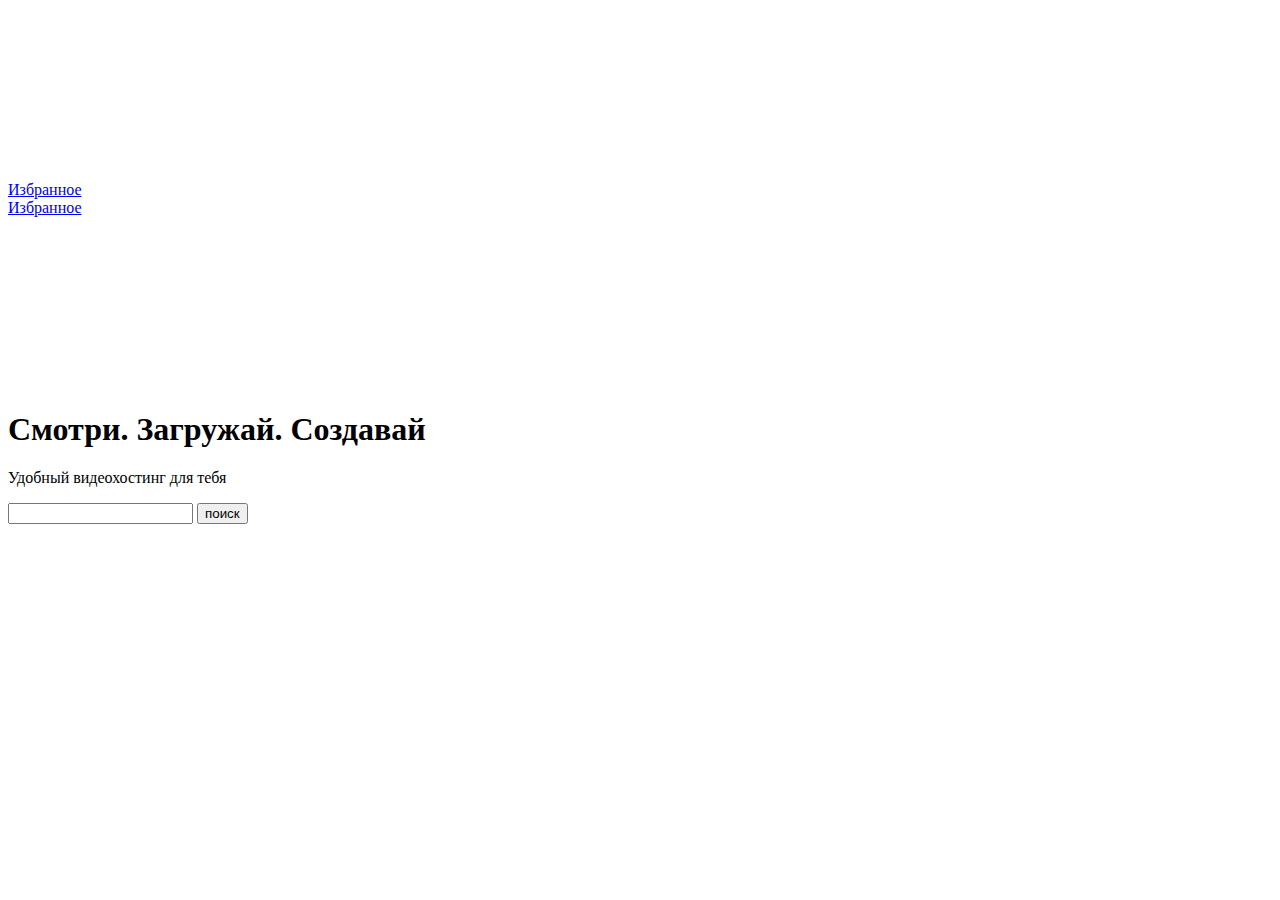
==== index.html @ 49c57c56 "30.10" ====
<!DOCTYPE html>
<html lang="ru">
<head>
  <meta charset="UTF-8">
  <meta name="viewport" content="width=device-width, initial-scale=1.0">
  <title>You-Tvideo-Удобный видеохостинг для тебя</title>
  <link rel="stylesheet" href="/you-tvideo/style.css">
</head>
<body>
  <header class="header">
    <div class="container header__container">
      <a href="/" class="header__link">
        <svg class="header__logo" viewBox="0 0 240 32" role="img" aria-label="Логотип сервиса You-Tvideo">
          <use xlink:href="/you-tvideo/image/sprite.svg#logo-orange"></use>
        </svg>
      </a>

      <a href="#" class="header__link header__link_favorite">Избранное</a>
    </div> 
  </header>

  <main>
    <section class="hero">
      <div class="container hero__container"> 
        <a href="#" class="hero__link ">Избранное</a>

        <svg class="hero__logo" viewBox="0 0 360 48" role="img" aria-label="Логотип сервиса You-Tvideo">
          <use xlink:href="/you-tvideo/image/sprite.svg#logo-white"></use>
        </svg>

        <h1 class="hero__title">Смотри. Загружай. Создавай</h1>

        <p class="tagline">Удобный видеохостинг для тебя</p>
      </div>
    </section>

    <section class="search">
      <div class="container">
        <form action="" class="search__form">
          <label class="search__label">
            <input  class="search__input" type="search">
            <button class="search__btn" type="submit">поиск</button>
          </label>  
        </form>
      </div>
    </section>

    <section class="video-list">

    </section>

    <footer class="footer">

    </footer>
  </main>

</body>
</html>
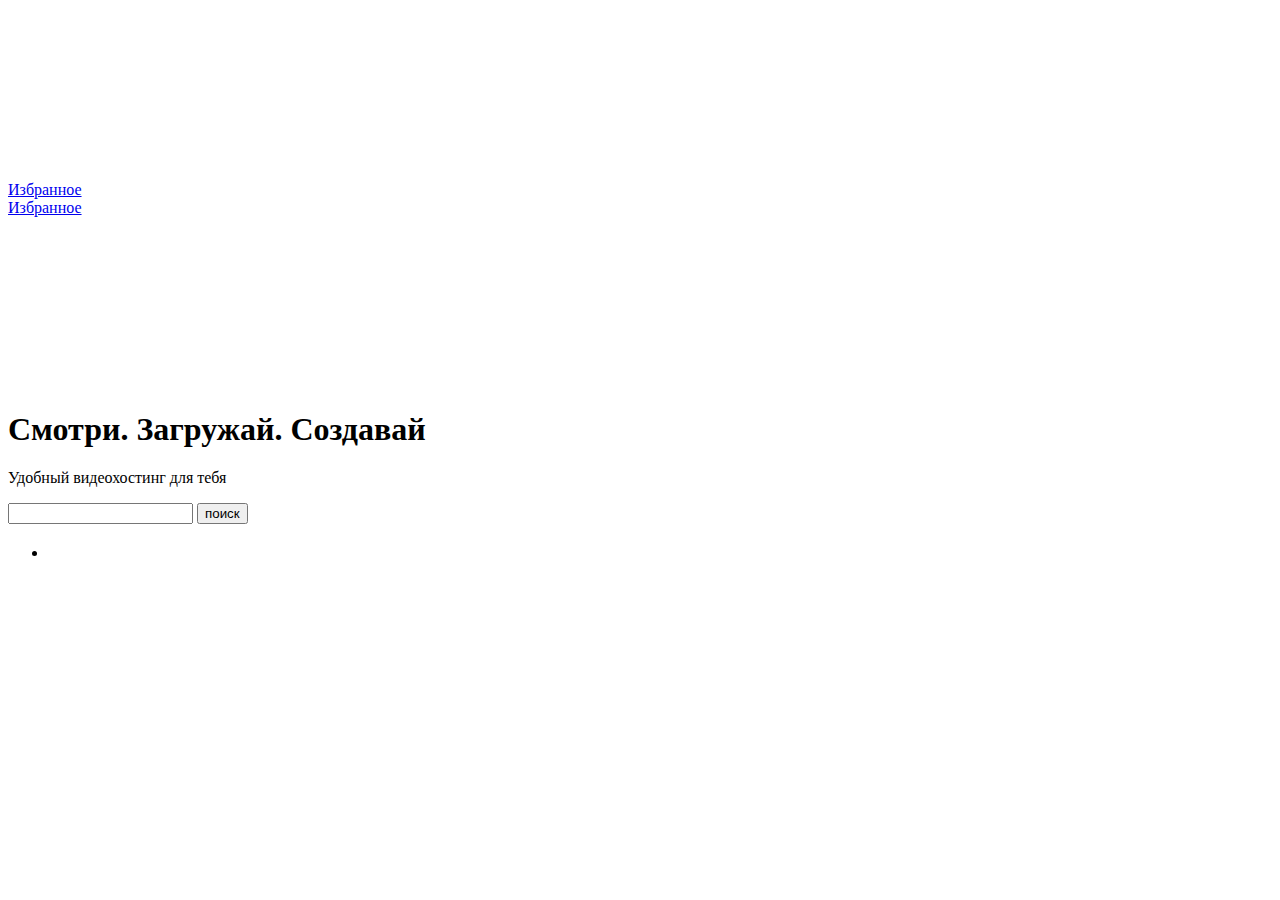
==== commit d6af22a1: "30.10.1" ====
--- a/index.html
+++ b/index.html
@@ -46,7 +46,19 @@
     </section>
 
     <section class="video-list">
+      <div class="container">
+        <h2 class="video-list__title"></h2>
 
+        <ul class="video-list__items">
+          <li class="video-list__items">
+            <article class="video-card">
+              <a href="/" class="video-card__link">
+                <img src="" alt="" class="video-card__thumbnail">
+              </a>
+            </article>
+          </li>
+        </ul>
+      </div>
     </section>
 
     <footer class="footer">
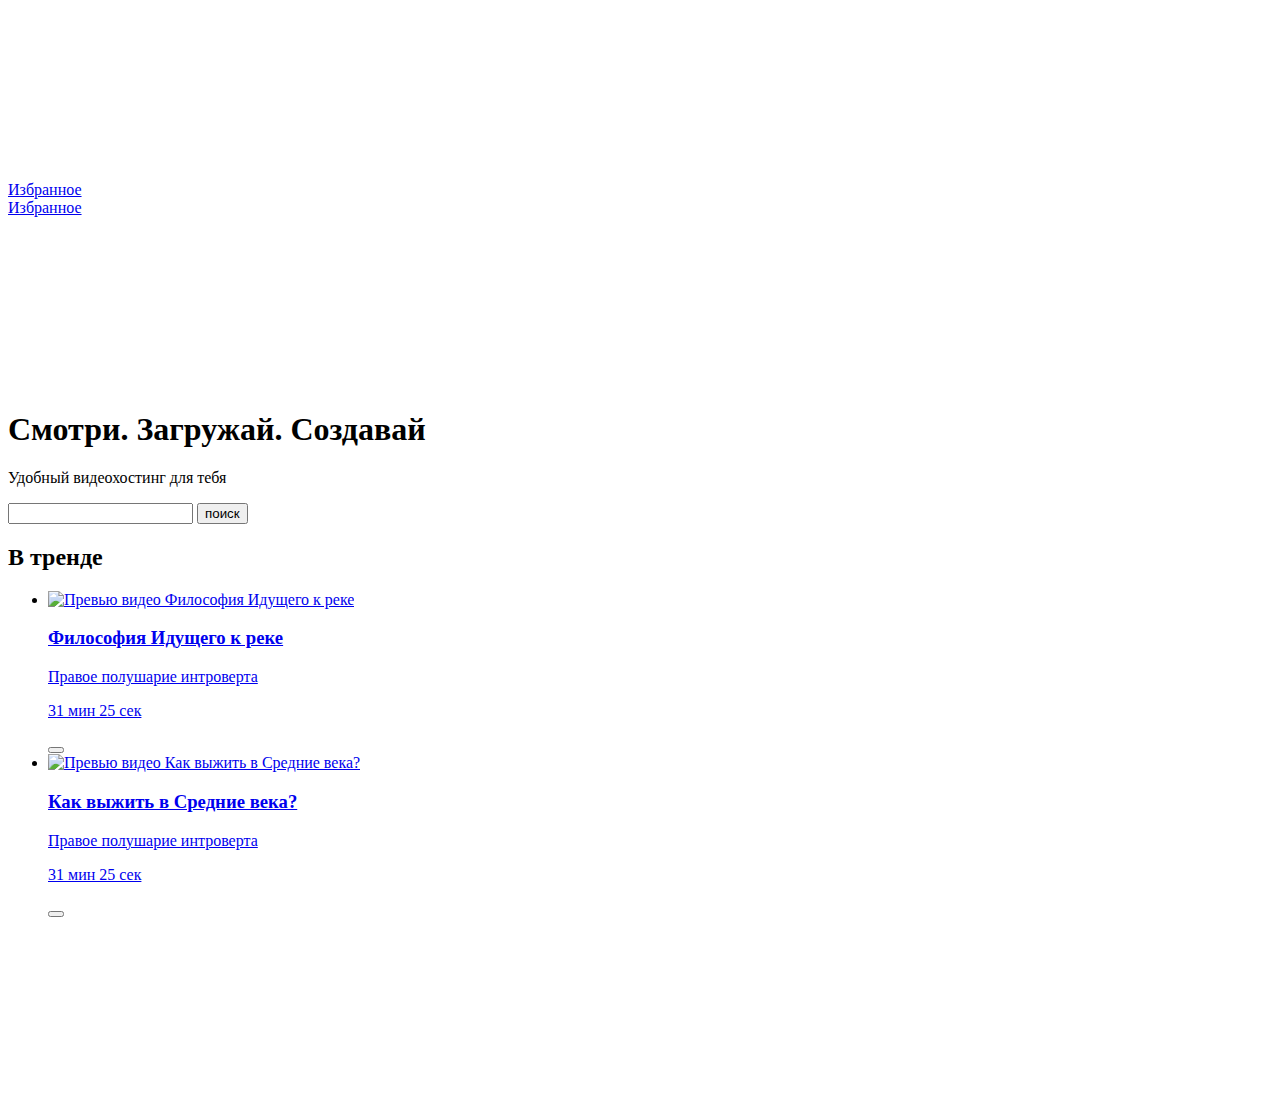
==== commit c0a41474: "1.11" ====
--- a/index.html
+++ b/index.html
@@ -47,22 +47,49 @@
 
     <section class="video-list">
       <div class="container">
-        <h2 class="video-list__title"></h2>
+        <h2 class="video-list__title">В тренде</h2>
 
         <ul class="video-list__items">
-          <li class="video-list__items">
+          <li class="video-list__item">
             <article class="video-card">
               <a href="/" class="video-card__link">
-                <img src="" alt="" class="video-card__thumbnail">
+                <img src="/you-tvideo/image/image1.jpg" alt="Превью видео Философия Идущего к реке" class="video-card__thumbnail">
+
+                <h3 class="video-card__title">Философия Идущего к реке</h3>
+                <p class="video-card__channel">Правое полушарие интроверта</p>
+                <p class="video-card__duration">31 мин 25 сек</p>
               </a>
-            </article>
+              <button class="video-card__favorite" type="button"></button>
+            </article>  
+          </li>
+
+          <li class="video-list__item">
+            <article class="video-card">
+              <a href="/" class="video-card__link">
+                <img src="/you-tvideo/image/image2.jpg" alt="Превью видео Как выжить в Средние века?" class="video-card__thumbnail">
+
+                <h3 class="video-card__title">Как выжить в Средние века?</h3>
+                <p class="video-card__channel">Правое полушарие интроверта</p>
+                <p class="video-card__duration">31 мин 25 сек</p>
+              </a>
+              <button class="video-card__favorite" type="button"></button>
+            </article>  
           </li>
         </ul>
       </div>
     </section>
 
+    <!-- <a href="/" class="footer__link footer__link_favorite">Избранное</a> -->
+
     <footer class="footer">
+      <div class="container footer__container">
+        <a href="/" class="footer__link">
+          <svg class="footer__logo" viewBox="0 0 360 48" role="img" aria-label="Логотип сервиса You-Tvideo">
+            <use xlink:href="/you-tvideo/image/sprite.svg#logo-white"></use>
+          </svg>
+        </a>
 
+      </div> 
     </footer>
   </main>
 
